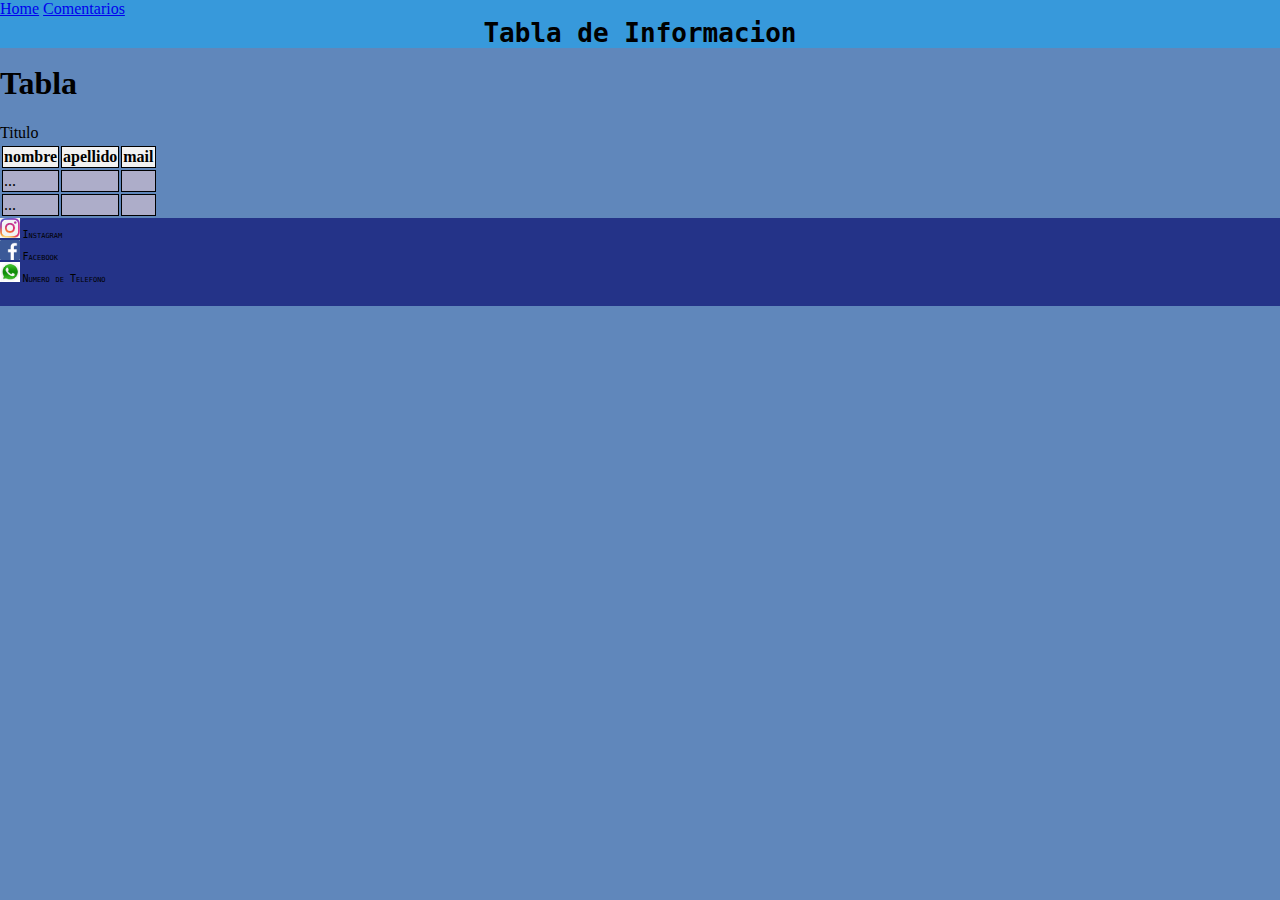
==== Evaluacion HTML y CSS/tablas.html @ 544cc974 "Evaluacion HTML" ====
<!DOCTYPE html>
<html lang="en">
<head>
    <meta charset="UTF-8">
    <meta http-equiv="X-UA-Compatible" content="IE=edge">
    <meta name="viewport" content="width=device-width, initial-scale=1.0">
    <title>segunda pagina</title>
    <link rel="stylesheet" href="style.css">
</head>
<body style="background-color: rgb(96, 135, 187);">
    <header class="header">

        <a href="index.html">Home</a>
        <a href="formulario.html">Comentarios</a>
        <h1 class="titulos">Tabla de Informacion</h1>

    </header>

    <main class="main">

        <h1 id="id">Tabla</h1>

        <table class="table.style">

            <tr>Titulo</tr>
            <tr class="tr">
                <th class="th">nombre</th>
                <th class="th">apellido</th>
                <th class="th">mail</th>
            </tr>
            <tr class="tr">
                <td class="td">...</td>
                <td class="td"></td>
                <td class="td"></td>
            </tr>
            <tr class="tr">
                <td class="td">...</td>
                <td class="td"></td>
                <td class="td"></td>
            </tr>
        </table>

    </main>

    <footer class="footer">
        <img src="img\igLogo.jpeg" alt="igLogo" height="20" width="20"> <a href="https://instagram.com/proa_lafalda?igshid=OGQ5ZDc2ODk2ZA==" class="txtLinks">Instagram</a>
        <br>
        <img src="img/fbLogo.png" alt="fbLogo" height="20" width="20"> <a href="https://www.facebook.com/proalafalda/" class="txtLinks">Facebook</a>
        <br>
        <img src="img/wpLogo.jpeg" alt="wpLogo" height="20" width="20"> <a href="3548333333" class="txtLinks">Numero de Telefono</a>
        <br>
        <br>
        <br>
    </footer>
</body>
</html>
---- Evaluacion HTML y CSS/style.css ----
*{
    margin-left: 0%;
    margin-right: 0%;
    margin-top: 0%;
    padding-top: 0%; 
    padding-left: 0%;
    padding-right: 0%;
}

.header{
    background-color: rgb(55, 153, 219);
}

.main{

    background-color: rgb(96, 135, 187);

}

.footer{
    background-color: rgb(36, 51, 136);
    font-size: 10px;
    color:black;
}

.titulos{
    font-family: monospace;
    text-align: center;
}

.txtLinks{
    font-family: monospace;
    font-variant: small-caps;
    color: black;
    text-decoration: none;
}

.formularios{
    text-align: center;
    height: 3cm;
    width: 10cm;
    background-color: rgb(97, 23, 139);
}

.tr{
    border: 3px;
    border-color: black;
    background-color: #adadc9;
    
}

.table-style {
    border: 30px solid black;
    border-collapse: collapse;
}

.th, .td {
    border: 1px solid black;
    padding: 1px;
    text-align: left;
}

.th {
    background-color: #f2f2f2;
}

#id{
    font-family: Georgia, 'Times New Roman', Times, serif;
}
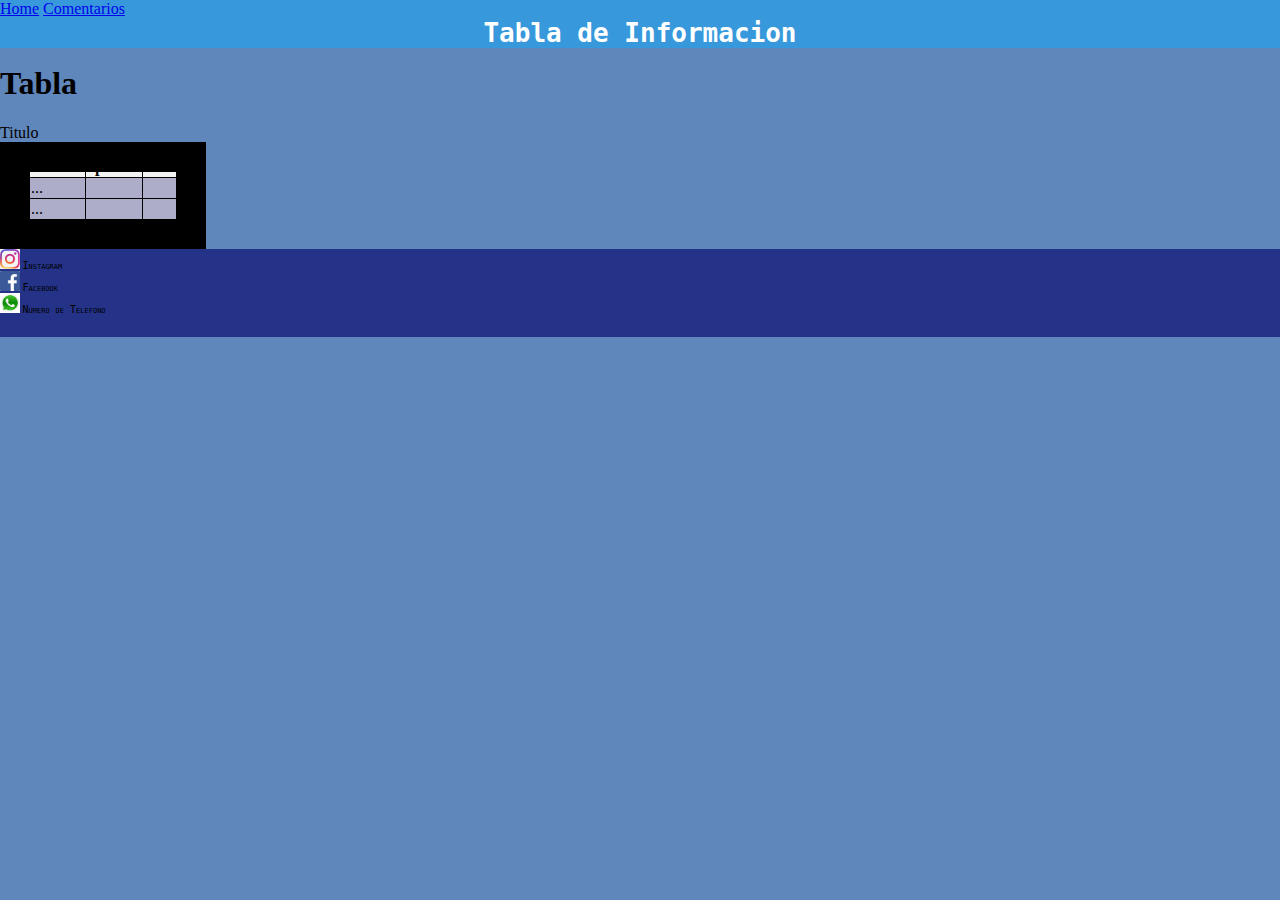
==== commit 2118f9bf: "l" ====
--- a/Evaluacion HTML y CSS/tablas.html
+++ b/Evaluacion HTML y CSS/tablas.html
@@ -20,7 +20,7 @@
 
         <h1 id="id">Tabla</h1>
 
-        <table class="table.style">
+        <table class="tableStyle">
 
             <tr>Titulo</tr>
             <tr class="tr">
--- a/Evaluacion HTML y CSS/style.css
+++ b/Evaluacion HTML y CSS/style.css
@@ -9,6 +9,7 @@
 
 .header{
     background-color: rgb(55, 153, 219);
+    color: white;
 }
 
 .main{
@@ -49,7 +50,7 @@
     
 }
 
-.table-style {
+.tableStyle {
     border: 30px solid black;
     border-collapse: collapse;
 }
